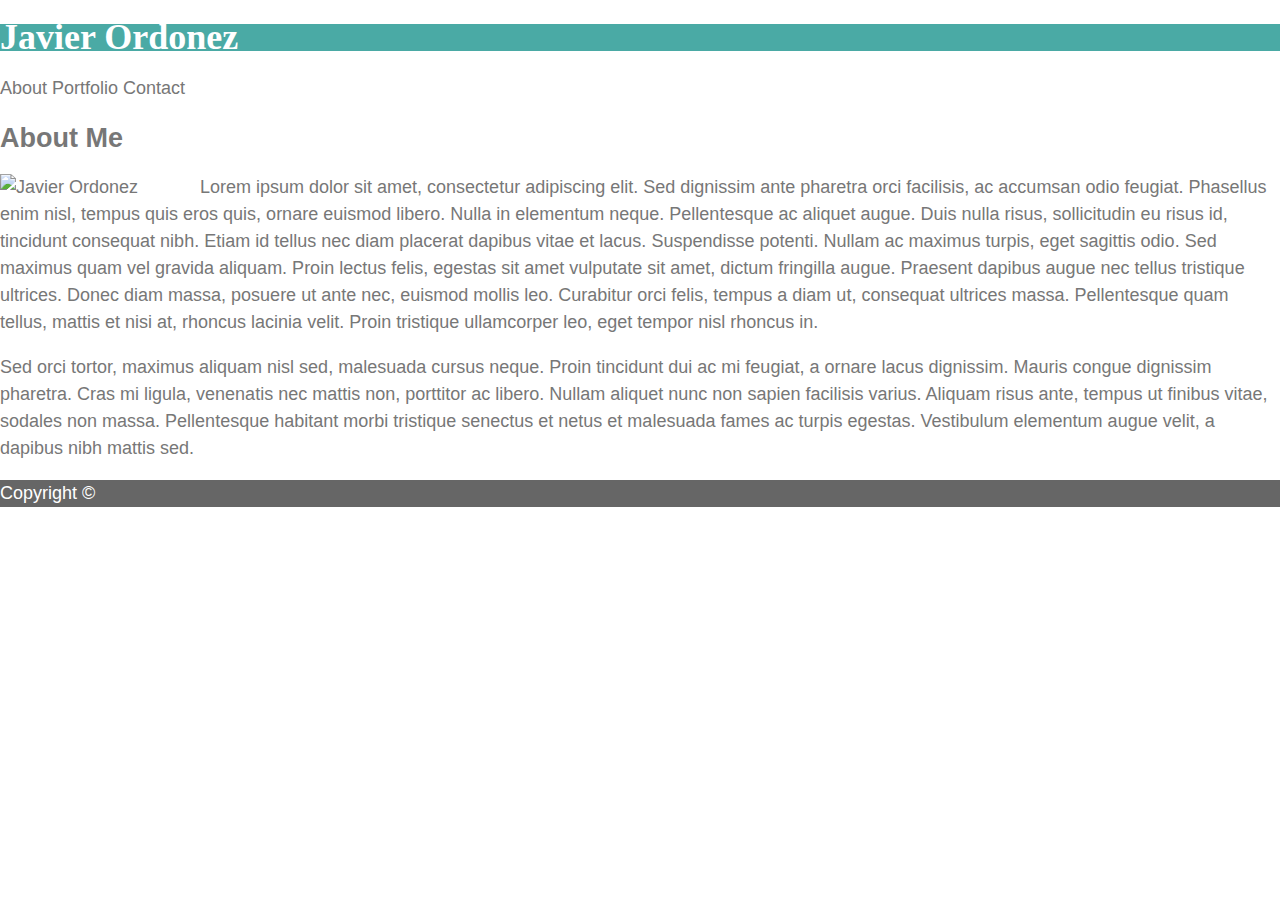
==== index.html @ 732accd5 "2nd commit" ====
<!DOCTYPE html>
<html lang="en">

<head>
    <meta charset="UTF-8">
    <title>Document</title>
    <link rel="stylesheet" type="text/css" href="assets/css/style.css">
</head>

<body>
    <header>
        <h1>Javier Ordonez</h1>

        About

        Portfolio

        Contact

    </header>

    <div>

        <h2>About Me</h2>

        <img src="http://lorempixel.com/output/people-q-c-640-480-7.jpg" alt="Javier Ordonez" id="image-bio">

        <p>Lorem ipsum dolor sit amet, consectetur adipiscing elit. Sed dignissim ante pharetra orci facilisis, ac accumsan odio feugiat. Phasellus enim nisl, tempus quis eros quis, ornare euismod libero. Nulla in elementum neque. Pellentesque ac aliquet augue. Duis nulla risus, sollicitudin eu risus id, tincidunt consequat nibh. Etiam id tellus nec diam placerat dapibus vitae et lacus. Suspendisse potenti. Nullam ac maximus turpis, eget sagittis odio. Sed maximus quam vel gravida aliquam. Proin lectus felis, egestas sit amet vulputate sit amet, dictum fringilla augue. Praesent dapibus augue nec tellus tristique ultrices. Donec diam massa, posuere ut ante nec, euismod mollis leo. Curabitur orci felis, tempus a diam ut, consequat ultrices massa. Pellentesque quam tellus, mattis et nisi at, rhoncus lacinia velit. Proin tristique ullamcorper leo, eget tempor nisl rhoncus in.</p>
        <p>Sed orci tortor, maximus aliquam nisl sed, malesuada cursus neque. Proin tincidunt dui ac mi feugiat, a ornare lacus dignissim. Mauris congue dignissim pharetra. Cras mi ligula, venenatis nec mattis non, porttitor ac libero. Nullam aliquet nunc non sapien facilisis varius. Aliquam risus ante, tempus ut finibus vitae, sodales non massa. Pellentesque habitant morbi tristique senectus et netus et malesuada fames ac turpis egestas. Vestibulum elementum augue velit, a dapibus nibh mattis sed.</p>

    </div>

    <footer>
        Copyright &copy;
    </footer>

</body>

</html>
---- assets/css/style.css ----
* {
    
    color: #777777;
    font-family: 'Arial', 'Helvetica Neue', Helvetica, sans-serif;
}

header {
    background-color: #ffffff;
    border-color: #cccccc;
}

body {
    padding: 0;
    margin: 0;
    font-family: Georgia, "Times New Roman", Times, serif;
    font-size: 18px;
    line-height: 150%;

    background: #ffffff;
    border-color: #dddddd;
}

h1{
    background-color: #4aaaa5;
    color: #ffffff;
    font-family: 'Georgia', Times, Times New Roman, serif;
}

#image-bio {
    width: 200px;
    float: left;
}

footer {
    background-color: #666666;
    color: #ffffff;
}
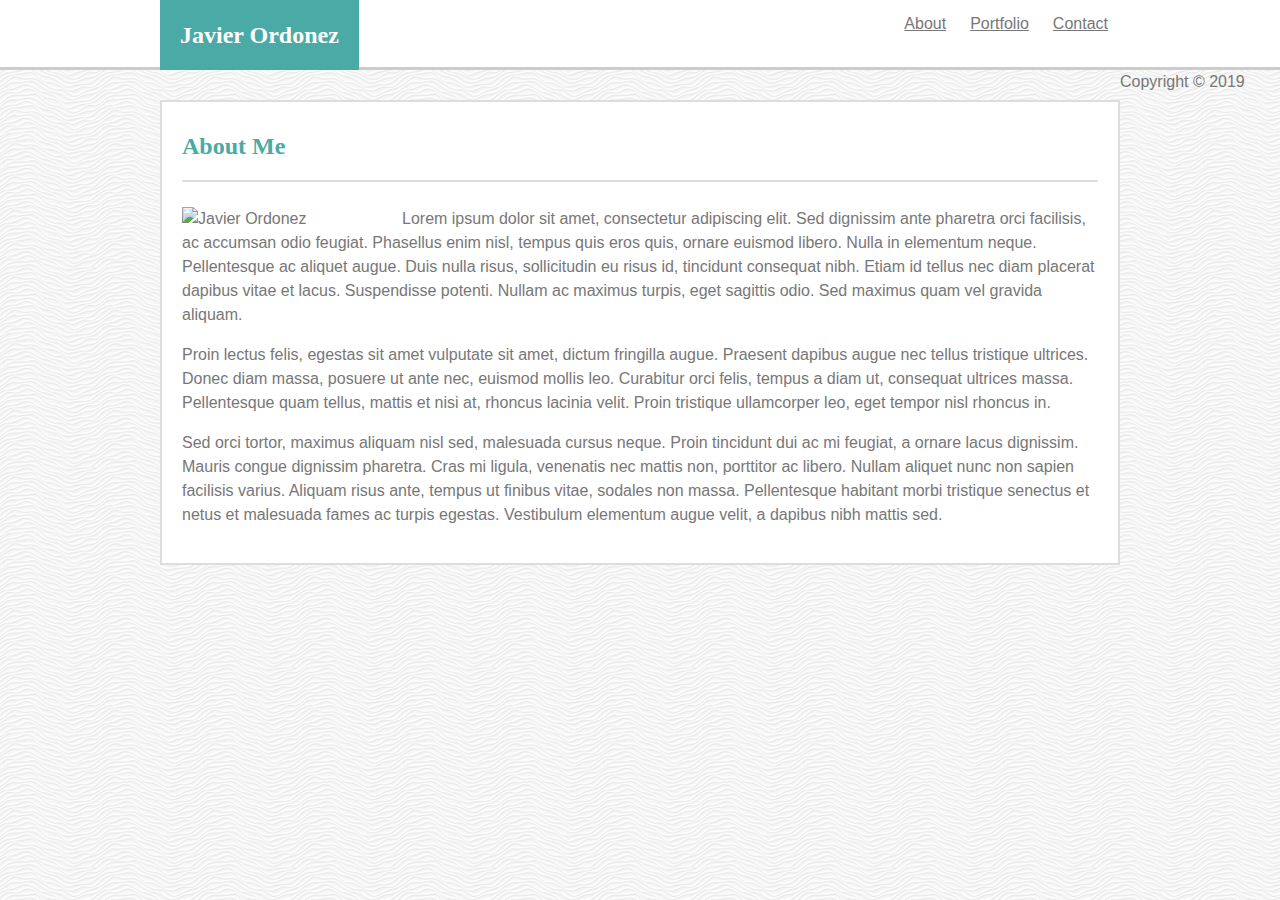
==== commit 5f25b305: "Finished About" ====
--- a/index.html
+++ b/index.html
@@ -3,35 +3,40 @@
 
 <head>
     <meta charset="UTF-8">
-    <title>Document</title>
+    <title>Javier Ordonez</title>
     <link rel="stylesheet" type="text/css" href="assets/css/style.css">
+    <!-- <link rel="stylesheet" type="text/css" href="assets/css/reset.css"> -->
 </head>
 
 <body>
     <header>
-        <h1>Javier Ordonez</h1>
 
-        About
-
-        Portfolio
-
-        Contact
+        <div class="container">
+            <div class="left">Javier Ordonez</div>
+            <div class="right"><a href="contact.html">Contact</a></div>
+            <div class="right"><a href="portfolio.html">Portfolio</a></div>
+            <div class="right"><a href="index.html">About</a></div>
+        </div>
 
     </header>
 
-    <div>
+    <div class="container">
 
-        <h2>About Me</h2>
+        <section id="about">
 
-        <img src="http://lorempixel.com/output/people-q-c-640-480-7.jpg" alt="Javier Ordonez" id="image-bio">
-
-        <p>Lorem ipsum dolor sit amet, consectetur adipiscing elit. Sed dignissim ante pharetra orci facilisis, ac accumsan odio feugiat. Phasellus enim nisl, tempus quis eros quis, ornare euismod libero. Nulla in elementum neque. Pellentesque ac aliquet augue. Duis nulla risus, sollicitudin eu risus id, tincidunt consequat nibh. Etiam id tellus nec diam placerat dapibus vitae et lacus. Suspendisse potenti. Nullam ac maximus turpis, eget sagittis odio. Sed maximus quam vel gravida aliquam. Proin lectus felis, egestas sit amet vulputate sit amet, dictum fringilla augue. Praesent dapibus augue nec tellus tristique ultrices. Donec diam massa, posuere ut ante nec, euismod mollis leo. Curabitur orci felis, tempus a diam ut, consequat ultrices massa. Pellentesque quam tellus, mattis et nisi at, rhoncus lacinia velit. Proin tristique ullamcorper leo, eget tempor nisl rhoncus in.</p>
-        <p>Sed orci tortor, maximus aliquam nisl sed, malesuada cursus neque. Proin tincidunt dui ac mi feugiat, a ornare lacus dignissim. Mauris congue dignissim pharetra. Cras mi ligula, venenatis nec mattis non, porttitor ac libero. Nullam aliquet nunc non sapien facilisis varius. Aliquam risus ante, tempus ut finibus vitae, sodales non massa. Pellentesque habitant morbi tristique senectus et netus et malesuada fames ac turpis egestas. Vestibulum elementum augue velit, a dapibus nibh mattis sed.</p>
+            <h1>About Me</h1>
+            <hr>
+            <img src="http://lorempixel.com/output/people-q-c-640-480-7.jpg" alt="Javier Ordonez" id="about-image">
+            <p>Lorem ipsum dolor sit amet, consectetur adipiscing elit. Sed dignissim ante pharetra orci facilisis, ac accumsan odio feugiat. Phasellus enim nisl, tempus quis eros quis, ornare euismod libero. Nulla in elementum neque. Pellentesque ac aliquet augue. Duis nulla risus, sollicitudin eu risus id, tincidunt consequat nibh. Etiam id tellus nec diam placerat dapibus vitae et lacus. Suspendisse potenti. Nullam ac maximus turpis, eget sagittis odio. Sed maximus quam vel gravida aliquam. </p>
+            <p>Proin lectus felis, egestas sit amet vulputate sit amet, dictum fringilla augue. Praesent dapibus augue nec tellus tristique ultrices. Donec diam massa, posuere ut ante nec, euismod mollis leo. Curabitur orci felis, tempus a diam ut, consequat ultrices massa. Pellentesque quam tellus, mattis et nisi at, rhoncus lacinia velit. Proin tristique ullamcorper leo, eget tempor nisl rhoncus in.</p>
+            <p>Sed orci tortor, maximus aliquam nisl sed, malesuada cursus neque. Proin tincidunt dui ac mi feugiat, a ornare lacus dignissim. Mauris congue dignissim pharetra. Cras mi ligula, venenatis nec mattis non, porttitor ac libero. Nullam aliquet nunc non sapien facilisis varius. Aliquam risus ante, tempus ut finibus vitae, sodales non massa. Pellentesque habitant morbi tristique senectus et netus et malesuada fames ac turpis egestas. Vestibulum elementum augue velit, a dapibus nibh mattis sed.</p>
+            
+        </section>
 
     </div>
 
     <footer>
-        Copyright &copy;
+        Copyright &copy; 2019
     </footer>
 
 </body>
--- a/assets/css/style.css
+++ b/assets/css/style.css
@@ -1,37 +1,110 @@
 * {
-    
+    box-sizing: border-box;
     color: #777777;
     font-family: 'Arial', 'Helvetica Neue', Helvetica, sans-serif;
-}
-
-header {
-    background-color: #ffffff;
-    border-color: #cccccc;
+    line-height: 150%;
 }
 
 body {
     padding: 0;
     margin: 0;
-    font-family: Georgia, "Times New Roman", Times, serif;
-    font-size: 18px;
-    line-height: 150%;
-
-    background: #ffffff;
-    border-color: #dddddd;
+    background-image: url("../images/white-waves.png");
 }
 
-h1{
+header {
+    background: #ffffff;
+    border-bottom: 3px solid #cccccc;
+    margin: auto;
+    height:70px;
+    clear: both;
+}
+
+.container {
+    width: 960px;
+    margin: 0 auto;
+    clear: both;
+}
+
+.left {
     background-color: #4aaaa5;
     color: #ffffff;
-    font-family: 'Georgia', Times, Times New Roman, serif;
+    font-family: 'Georgia', Times, "Times New Roman", serif;
+    font-size: 24px;
+    font-weight: bold;
+    float: left;
+    padding: 17px 20px;
+    margin: 0 auto;
 }
 
-#image-bio {
+.right {
+    float: right;
+    padding: 12px;
+    margin: 0 auto;
+}
+
+h1 {
+    color: #4aaaa5;
+    font-size: 24px;
+    font-family: 'Georgia', Times, "Times New Roman", serif;
+}
+
+hr {
+    border: 1px solid #dddddd;
+    margin-bottom: 25px;
+}
+
+#about {
+    width: 960px;
+    float: left;
+    clear: both;
+    padding: 10px 20px 20px 20px;
+    margin-top: 30px;
+    border: 2px solid #dddddd;
+    background-color:#ffffff;
+    position: relative;
+}
+
+#about-image {
     width: 200px;
     float: left;
+    margin-right: 20px;
+}
+
+#contact {
+    width: 960px;
+    float: left;
+    clear: both;
+    padding: 10px 20px 20px 20px;
+    margin-top: 30px;
+    border: 2px solid #dddddd;
+    background-color:#ffffff;
+    position: relative;
+
+p {
+    line-height: 150%;
 }
 
 footer {
     background-color: #666666;
     color: #ffffff;
-}+    text-align: center;
+    font-size: 14px;
+    border-top: 7px solid #4aaaa5;
+    width: 100%;
+    padding: 30px 0 10px;
+    position: absolute;
+    bottom: 0;
+}
+
+a:link, a:visited {
+    background-color: #ffffff;
+    padding: 10px 25px;
+    text-align: center;
+    text-decoration: none;
+    display: inline-block;
+}
+
+a:hover, a:active {
+    color: #ffffff;
+    background: #4aaaa5;
+  }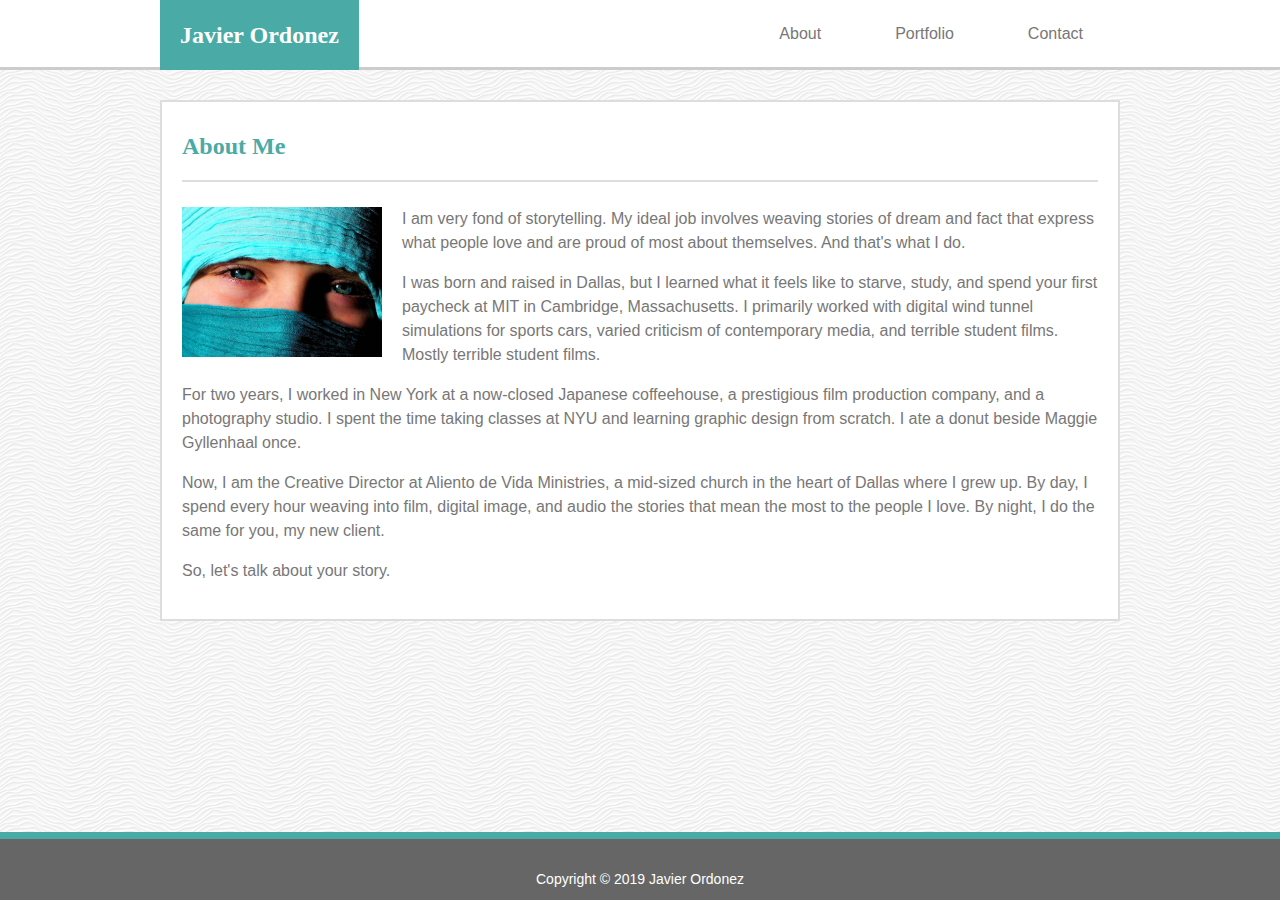
==== commit 17b632c8: "4th commit" ====
--- a/index.html
+++ b/index.html
@@ -22,21 +22,23 @@
 
     <div class="container">
 
-        <section id="about">
+        <section id="main">
 
             <h1>About Me</h1>
             <hr>
-            <img src="http://lorempixel.com/output/people-q-c-640-480-7.jpg" alt="Javier Ordonez" id="about-image">
-            <p>Lorem ipsum dolor sit amet, consectetur adipiscing elit. Sed dignissim ante pharetra orci facilisis, ac accumsan odio feugiat. Phasellus enim nisl, tempus quis eros quis, ornare euismod libero. Nulla in elementum neque. Pellentesque ac aliquet augue. Duis nulla risus, sollicitudin eu risus id, tincidunt consequat nibh. Etiam id tellus nec diam placerat dapibus vitae et lacus. Suspendisse potenti. Nullam ac maximus turpis, eget sagittis odio. Sed maximus quam vel gravida aliquam. </p>
-            <p>Proin lectus felis, egestas sit amet vulputate sit amet, dictum fringilla augue. Praesent dapibus augue nec tellus tristique ultrices. Donec diam massa, posuere ut ante nec, euismod mollis leo. Curabitur orci felis, tempus a diam ut, consequat ultrices massa. Pellentesque quam tellus, mattis et nisi at, rhoncus lacinia velit. Proin tristique ullamcorper leo, eget tempor nisl rhoncus in.</p>
-            <p>Sed orci tortor, maximus aliquam nisl sed, malesuada cursus neque. Proin tincidunt dui ac mi feugiat, a ornare lacus dignissim. Mauris congue dignissim pharetra. Cras mi ligula, venenatis nec mattis non, porttitor ac libero. Nullam aliquet nunc non sapien facilisis varius. Aliquam risus ante, tempus ut finibus vitae, sodales non massa. Pellentesque habitant morbi tristique senectus et netus et malesuada fames ac turpis egestas. Vestibulum elementum augue velit, a dapibus nibh mattis sed.</p>
+            <img src="assets/images/profile-pic.jpg" alt="Javier Ordonez" id="about-image">
+            <p>I am very fond of storytelling. My ideal job involves weaving stories of dream and fact that express what people love and are proud of most about themselves. And that's what I do.</p>
+            <p>I was born and raised in Dallas, but I learned what it feels like to starve, study, and spend your first paycheck at MIT in Cambridge, Massachusetts. I primarily worked with digital wind tunnel simulations for sports cars, varied criticism of contemporary media, and terrible student films. Mostly terrible student films.</p>
+            <p>For two years, I worked in New York at a now-closed Japanese coffeehouse, a prestigious film production company, and a photography studio. I spent the time taking classes at NYU and learning graphic design from scratch. I ate a donut beside Maggie Gyllenhaal once.</p>
+            <p>Now, I am the Creative Director at Aliento de Vida Ministries, a mid-sized church in the heart of Dallas where I grew up. By day, I spend every hour weaving into film, digital image, and audio the stories that mean the most to the people I love. By night, I do the same for you, my new client.</p>
+            <p>So, let's talk about your story.</p>
             
         </section>
 
     </div>
 
     <footer>
-        Copyright &copy; 2019
+        Copyright &copy; 2019 Javier Ordonez
     </footer>
 
 </body>
--- a/assets/css/style.css
+++ b/assets/css/style.css
@@ -53,7 +53,7 @@
     margin-bottom: 25px;
 }
 
-#about {
+#main {
     width: 960px;
     float: left;
     clear: both;
@@ -70,18 +70,50 @@
     margin-right: 20px;
 }
 
-#contact {
-    width: 960px;
-    float: left;
-    clear: both;
-    padding: 10px 20px 20px 20px;
-    margin-top: 30px;
-    border: 2px solid #dddddd;
-    background-color:#ffffff;
-    position: relative;
+input, #message {
+    width: 100%;
+    padding: 5px 7px;
+    border: 1px solid #dddddd;
+    color: #777777;
+}
+
+input:focus {
+    border: 1px solid #4aaaa5;
+}
+
+#message {
+    height: 200px;
+    margin-bottom: 15px;
+}
+
+#submit {
+    color: #ffffff;
+    width: 100px;
+    background-color: #4aaaa5;
+}
 
 p {
     line-height: 150%;
+}
+
+.port-proj {
+    background-image: url("../images/profile-pic.jpg");
+    width: 200px;
+    height: 150px;
+    float: left;
+    margin: 0 30px 50px 0;
+    position: relative;
+}
+
+.port-title {
+    color: #ffffff;
+    text-align: center;
+    font-family: 'Georgia', Times, "Times New Roman", serif;
+    width: 100%;
+    padding: 10px;
+    background-color: #4aaaa5;
+    position: absolute;
+    bottom: 0px;
 }
 
 footer {
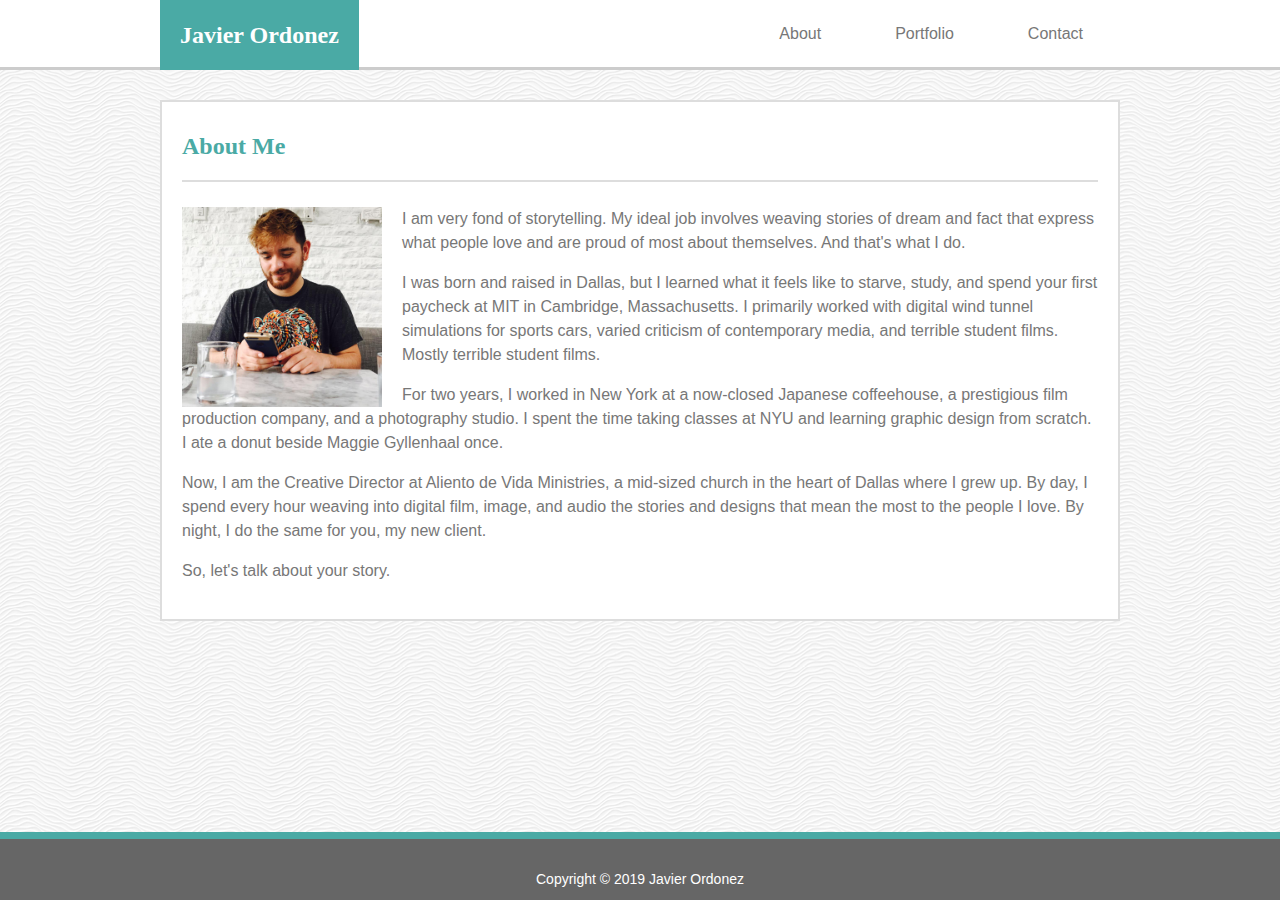
==== commit 6ecc6aa4: "Final commit" ====
--- a/index.html
+++ b/index.html
@@ -30,7 +30,7 @@
             <p>I am very fond of storytelling. My ideal job involves weaving stories of dream and fact that express what people love and are proud of most about themselves. And that's what I do.</p>
             <p>I was born and raised in Dallas, but I learned what it feels like to starve, study, and spend your first paycheck at MIT in Cambridge, Massachusetts. I primarily worked with digital wind tunnel simulations for sports cars, varied criticism of contemporary media, and terrible student films. Mostly terrible student films.</p>
             <p>For two years, I worked in New York at a now-closed Japanese coffeehouse, a prestigious film production company, and a photography studio. I spent the time taking classes at NYU and learning graphic design from scratch. I ate a donut beside Maggie Gyllenhaal once.</p>
-            <p>Now, I am the Creative Director at Aliento de Vida Ministries, a mid-sized church in the heart of Dallas where I grew up. By day, I spend every hour weaving into film, digital image, and audio the stories that mean the most to the people I love. By night, I do the same for you, my new client.</p>
+            <p>Now, I am the Creative Director at Aliento de Vida Ministries, a mid-sized church in the heart of Dallas where I grew up. By day, I spend every hour weaving into digital film, image, and audio the stories and designs that mean the most to the people I love. By night, I do the same for you, my new client.</p>
             <p>So, let's talk about your story.</p>
             
         </section>
--- a/assets/css/style.css
+++ b/assets/css/style.css
@@ -97,12 +97,29 @@
 }
 
 .port-proj {
-    background-image: url("../images/profile-pic.jpg");
-    width: 200px;
-    height: 150px;
+    width: 250px;
+    height: 175px;
     float: left;
     margin: 0 30px 50px 0;
     position: relative;
+}
+
+#proj1 { 
+    background-image: url("../images/proj1.jpg"); 
+}
+#proj2 { 
+    background-image: url("../images/proj2.jpg"); 
+}
+#proj3 { 
+    background-image: url("../images/proj3.jpg");
+    clear: both; 
+}
+#proj4 { 
+    background-image: url("../images/proj4.jpg"); 
+}
+#proj5 { 
+    background-image: url("../images/proj5.jpg");
+    clear: both; 
 }
 
 .port-title {
@@ -123,9 +140,11 @@
     font-size: 14px;
     border-top: 7px solid #4aaaa5;
     width: 100%;
+    margin-top: 100px;
     padding: 30px 0 10px;
-    position: absolute;
+    position: fixed;
     bottom: 0;
+    clear: both;
 }
 
 a:link, a:visited {
